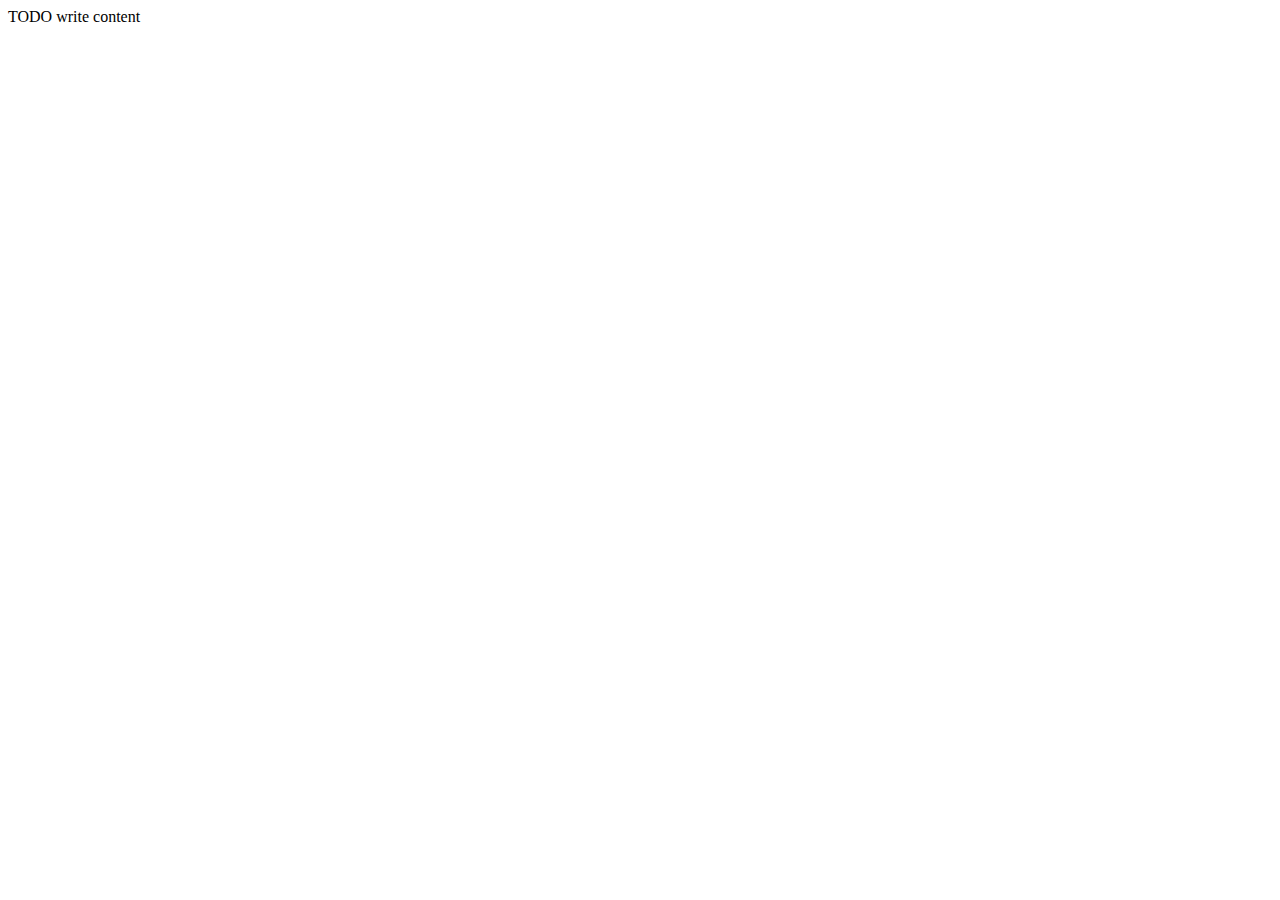
==== AmmM1/web/index.html @ 85ea6db1 "Descrizione progetto" ====
<!DOCTYPE html>
<!--
To change this license header, choose License Headers in Project Properties.
To change this template file, choose Tools | Templates
and open the template in the editor.
-->
<html>
    <head>
        <title>TODO supply a title</title>
        <meta charset="UTF-8">
        <meta name="viewport" content="width=device-width, initial-scale=1.0">
    </head>
    <body>
        <div>TODO write content</div>
    </body>
</html>
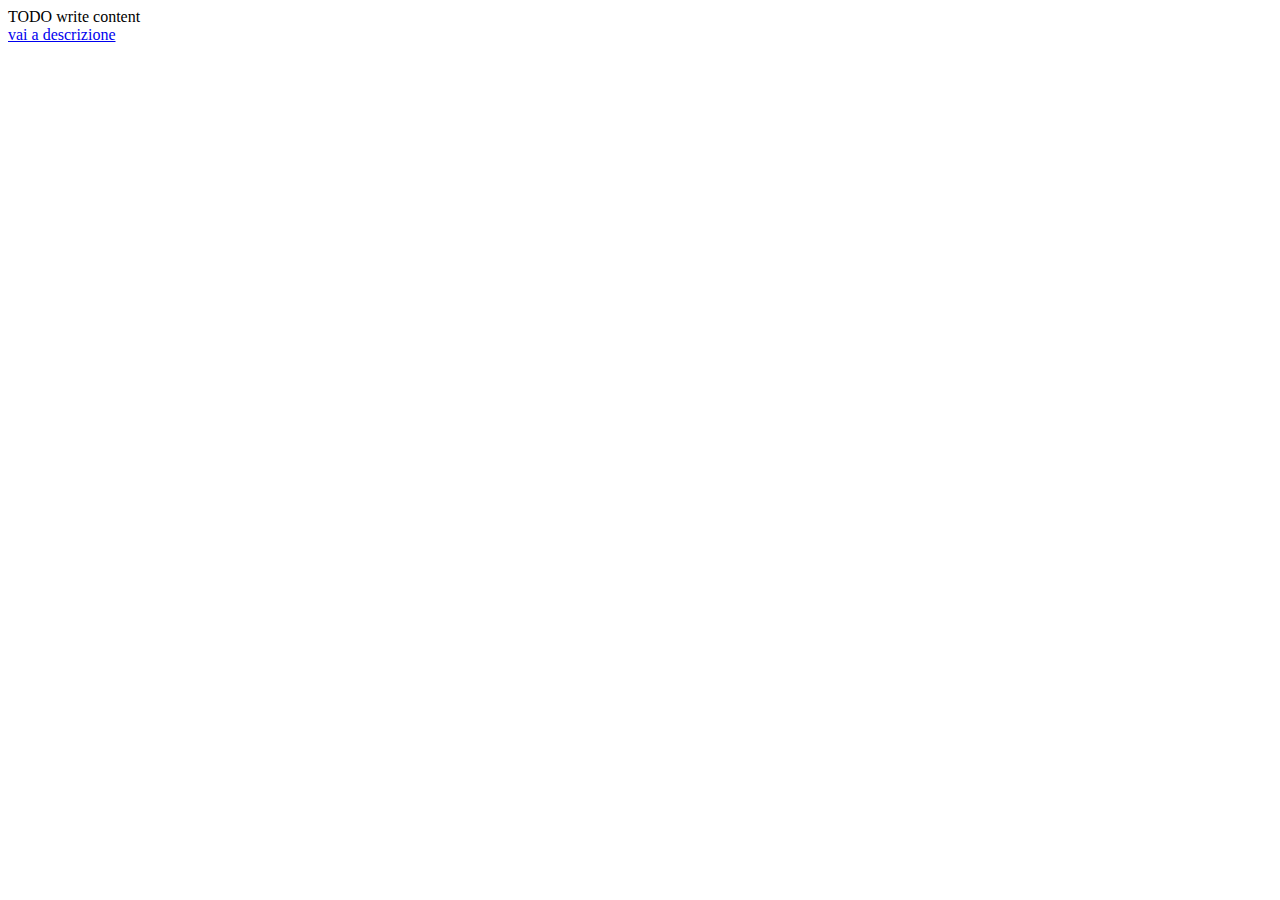
==== commit 6f791596: "consegna M1" ====
--- a/AmmM1/web/index.html
+++ b/AmmM1/web/index.html
@@ -12,5 +12,6 @@
     </head>
     <body>
         <div>TODO write content</div>
+        <a href="descrizione.html"> vai a descrizione </a>
     </body>
 </html>
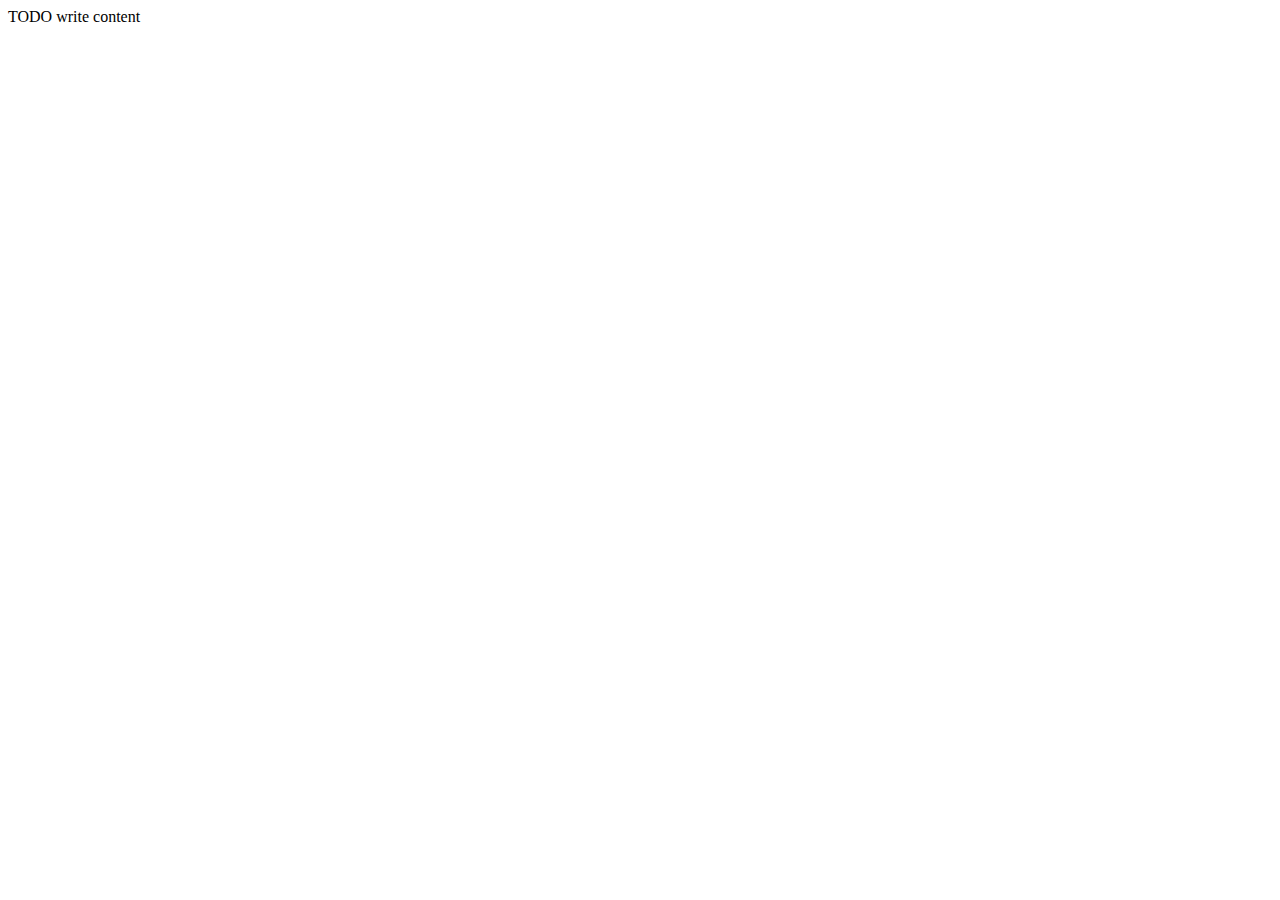
==== commit 2ad2e8cb: "consegna M5" ====
--- a/AmmM1/web/index.html
+++ b/AmmM1/web/index.html
@@ -1,9 +1,4 @@
 <!DOCTYPE html>
-<!--
-To change this license header, choose License Headers in Project Properties.
-To change this template file, choose Tools | Templates
-and open the template in the editor.
--->
 <html>
     <head>
         <title>TODO supply a title</title>
@@ -12,6 +7,5 @@
     </head>
     <body>
         <div>TODO write content</div>
-        <a href="descrizione.html"> vai a descrizione </a>
     </body>
 </html>
